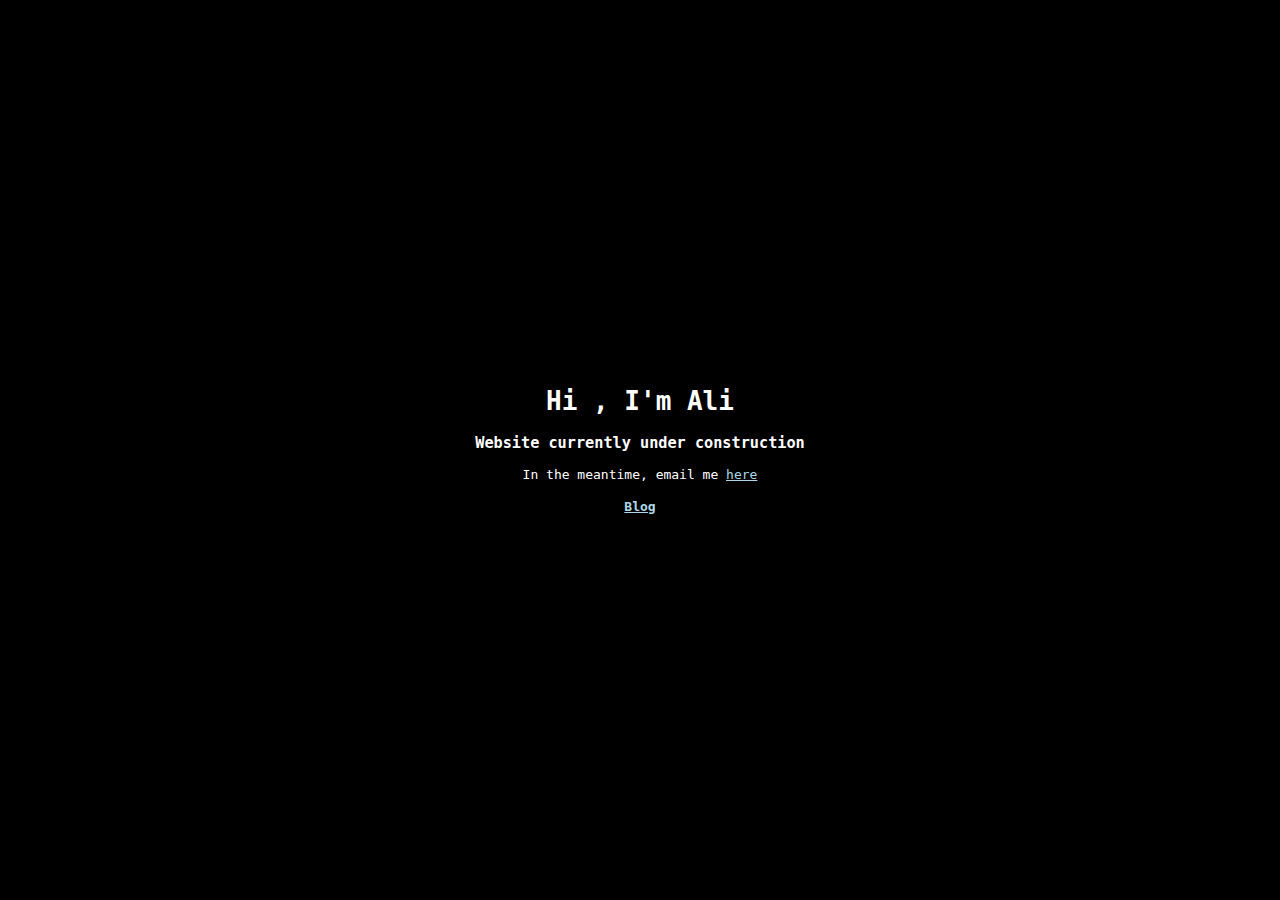
==== index.html @ 2341b4b0 "Added an old blog post to test markdown converter" ====
<!DOCTYPE html>
<html lang="en">
<head>
    <link rel="stylesheet" href="styles.css">
    <meta charset="UTF-8">
    <meta name="viewport" content="width=device-width, initial-scale=1.0">
    <title>Ali Khazem</title>
</head>
<body>
    <main>
        <article>
            <h1>Hi , I'm Ali</h1>
            <h3>Website currently under construction</h3>
            <p>In the meantime, email me <a href="mailto:ali@alikhazem.com">here</a></p>
            <h4><a href="Blog/index.html">Blog</a></h4>
        </article>
    </main>

</body>
</html>
---- styles.css ----
body{
    font-family: monospace;
    background: black;
    margin: 0;
    padding: 0;
    font-family: monospace;
}

main{
    color: white;
    display: grid;
    place-items: center;
    min-height: 100vh;
    text-align: center;     
    color: white;
}
main a{
    color: lightblue;
}
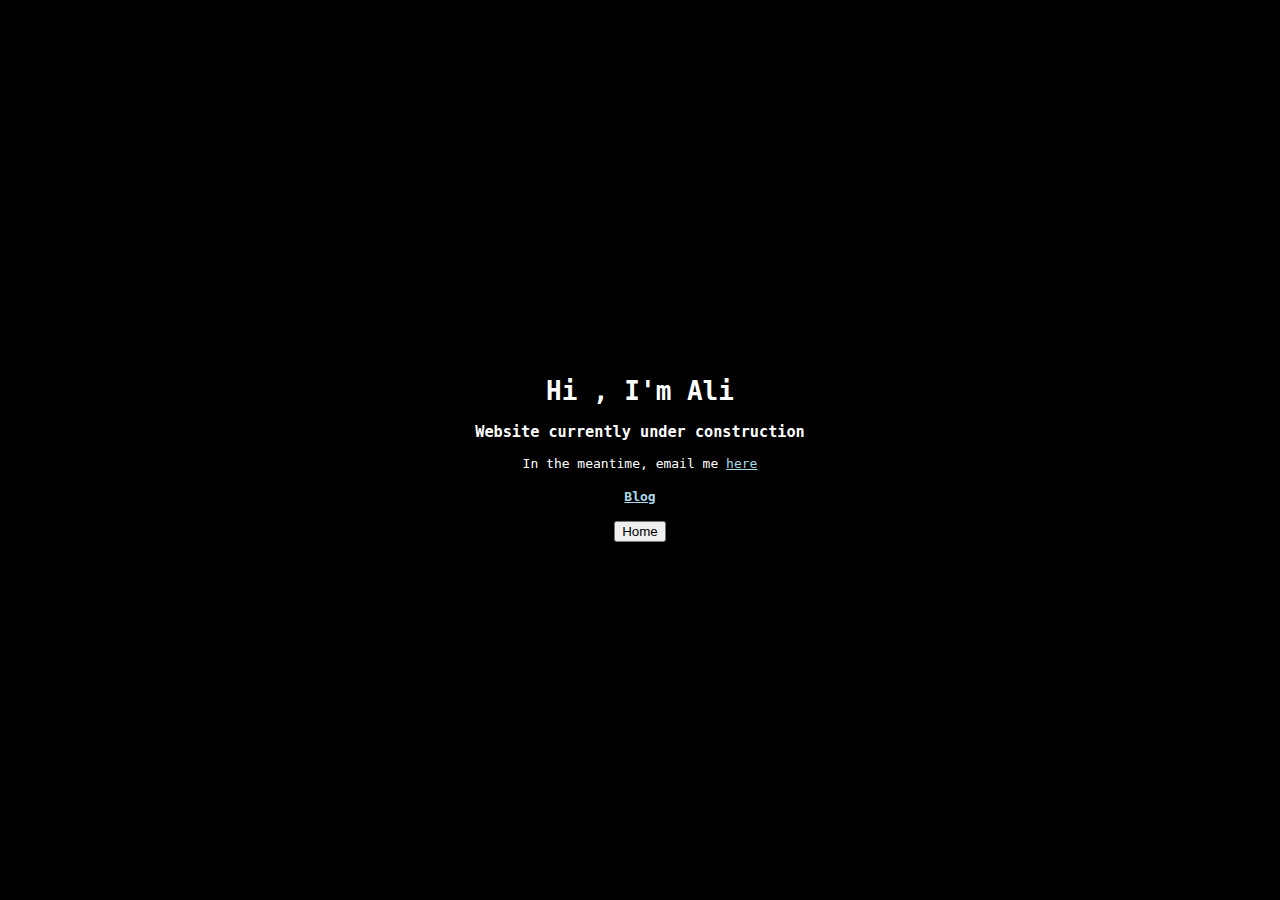
==== commit 9f67cb11: "Trying out some buttons :p" ====
--- a/index.html
+++ b/index.html
@@ -13,6 +13,9 @@
             <h3>Website currently under construction</h3>
             <p>In the meantime, email me <a href="mailto:ali@alikhazem.com">here</a></p>
             <h4><a href="Blog/index.html">Blog</a></h4>
+            <a href="/alikhazem.github.io/index.html">
+                <button type="button">Home</button>
+            </a>
         </article>
     </main>
 
--- a/styles.css
+++ b/styles.css
@@ -16,4 +16,8 @@
 }
 main a{
     color: lightblue;
+}
+
+div {
+    color: white;
 }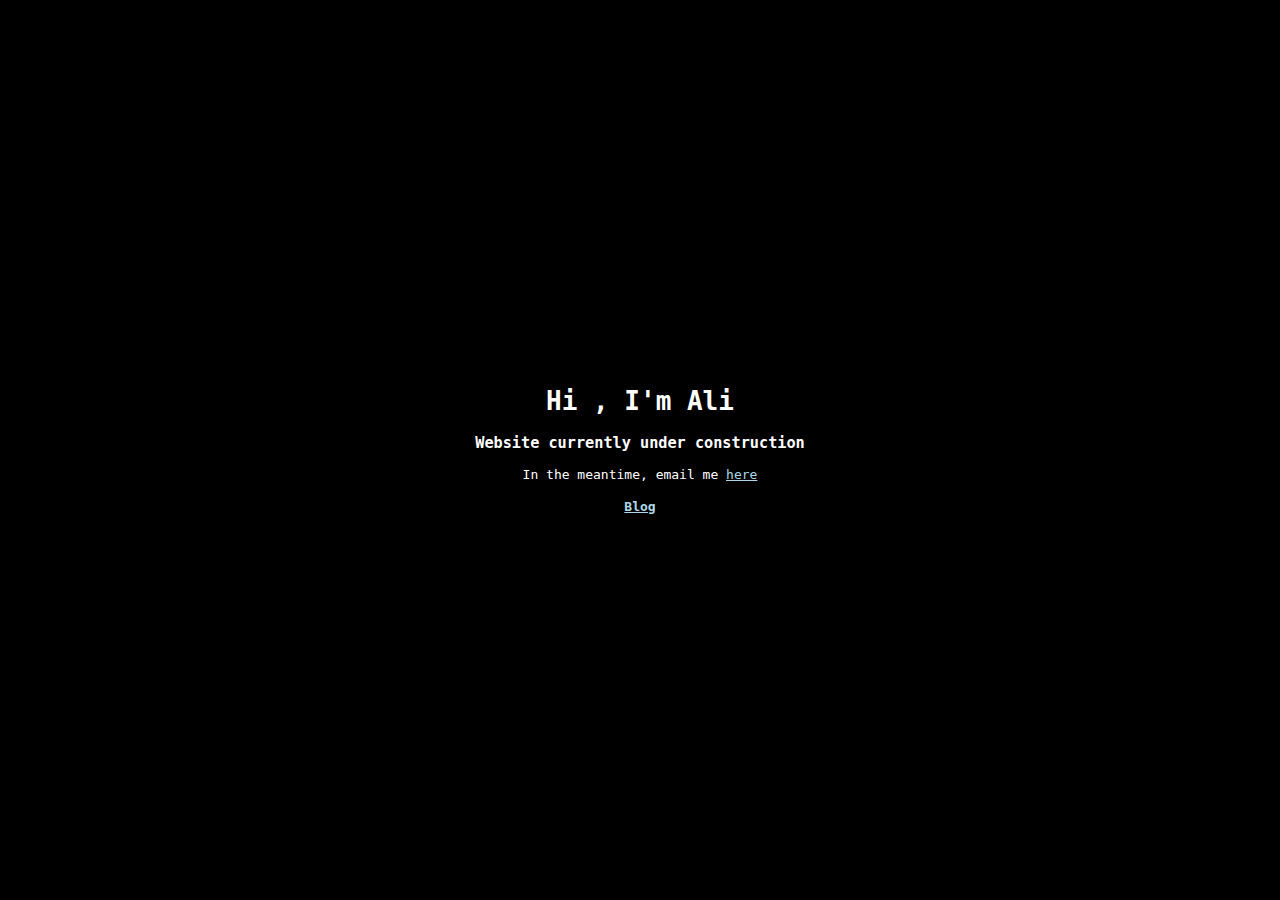
==== commit 1b76e594: "messing with button css" ====
--- a/index.html
+++ b/index.html
@@ -13,9 +13,6 @@
             <h3>Website currently under construction</h3>
             <p>In the meantime, email me <a href="mailto:ali@alikhazem.com">here</a></p>
             <h4><a href="Blog/index.html">Blog</a></h4>
-            <a href="/alikhazem.github.io/index.html">
-                <button type="button">Home</button>
-            </a>
         </article>
     </main>
 
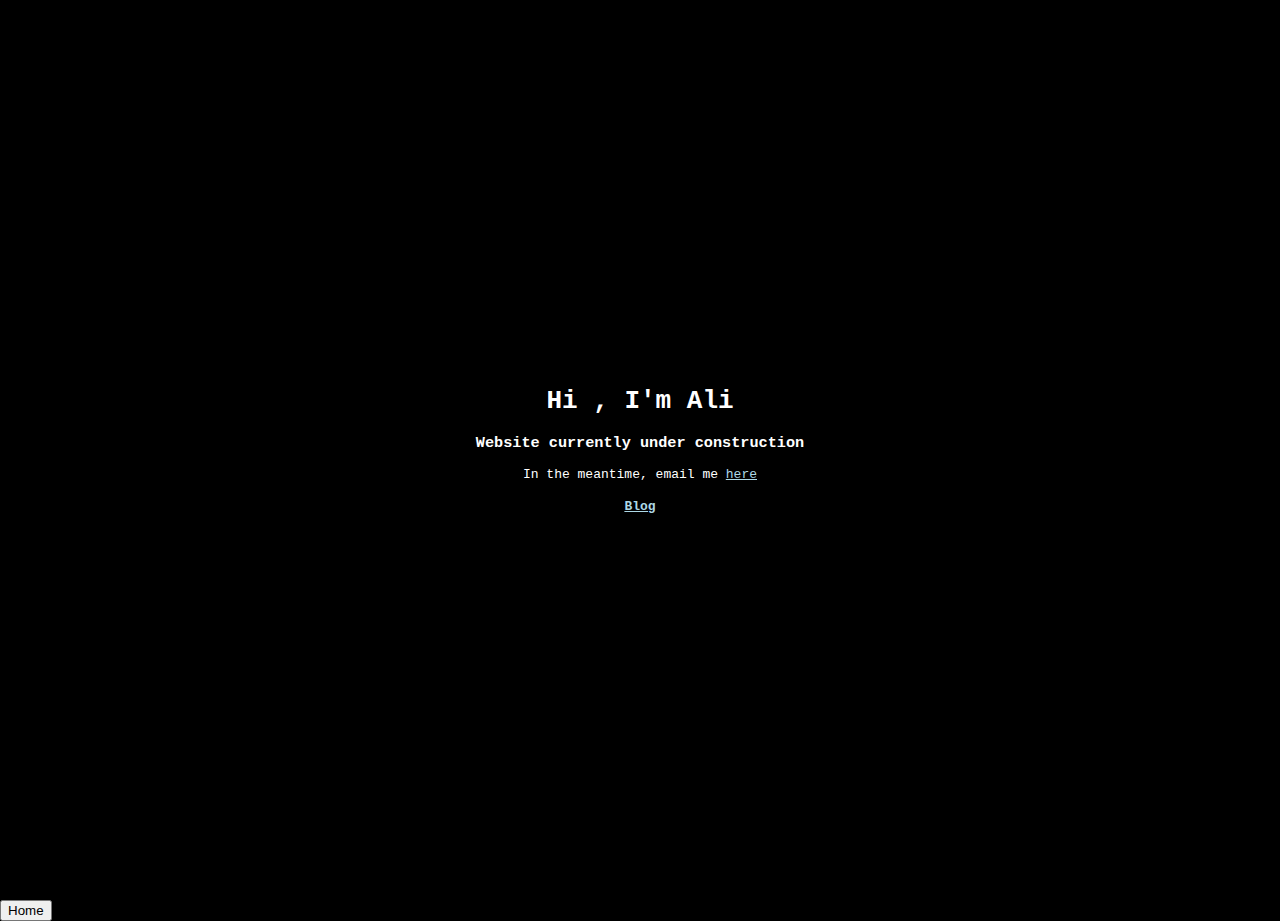
==== commit a23457b8: "messing around with buttons still" ====
--- a/index.html
+++ b/index.html
@@ -2,6 +2,7 @@
 <html lang="en">
 <head>
     <link rel="stylesheet" href="styles.css">
+    <script src="/alikhazem.github.io/js/button.js"></script>
     <meta charset="UTF-8">
     <meta name="viewport" content="width=device-width, initial-scale=1.0">
     <title>Ali Khazem</title>
@@ -15,6 +16,6 @@
             <h4><a href="Blog/index.html">Blog</a></h4>
         </article>
     </main>
-
+    <button id="Home" type="button" onclick="homeRedirect()">Home</button>
 </body>
 </html>--- a/styles.css
+++ b/styles.css
@@ -1,6 +1,6 @@
 body{
     font-family: monospace;
-    background: black;
+    background: rgb(0, 0, 0);
     margin: 0;
     padding: 0;
     font-family: monospace;
@@ -18,6 +18,16 @@
     color: lightblue;
 }
 
-div {
-    color: white;
-}+a button {
+    display: inline-block;
+    text-align: center;
+    
+    }
+    
+main ul{
+        padding-left: 0;
+    }
+
+main ul li {
+        list-style-position: inside;
+     }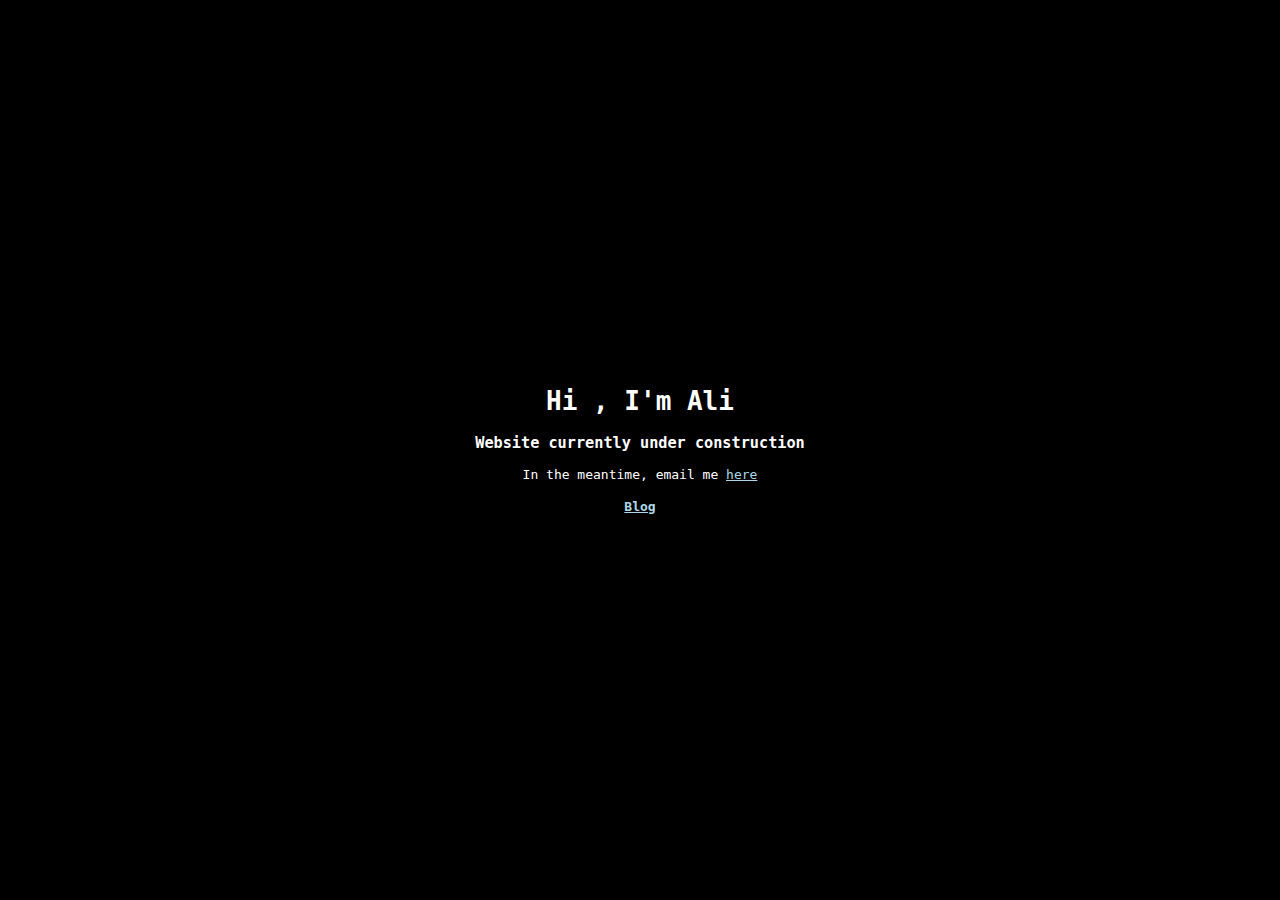
==== commit fa971c82: "playing around still with some buttons. Removed it from main index" ====
--- a/index.html
+++ b/index.html
@@ -2,7 +2,6 @@
 <html lang="en">
 <head>
     <link rel="stylesheet" href="styles.css">
-    <script src="/alikhazem.github.io/js/button.js"></script>
     <meta charset="UTF-8">
     <meta name="viewport" content="width=device-width, initial-scale=1.0">
     <title>Ali Khazem</title>
@@ -16,6 +15,6 @@
             <h4><a href="Blog/index.html">Blog</a></h4>
         </article>
     </main>
-    <button id="Home" type="button" onclick="homeRedirect()">Home</button>
+    
 </body>
 </html>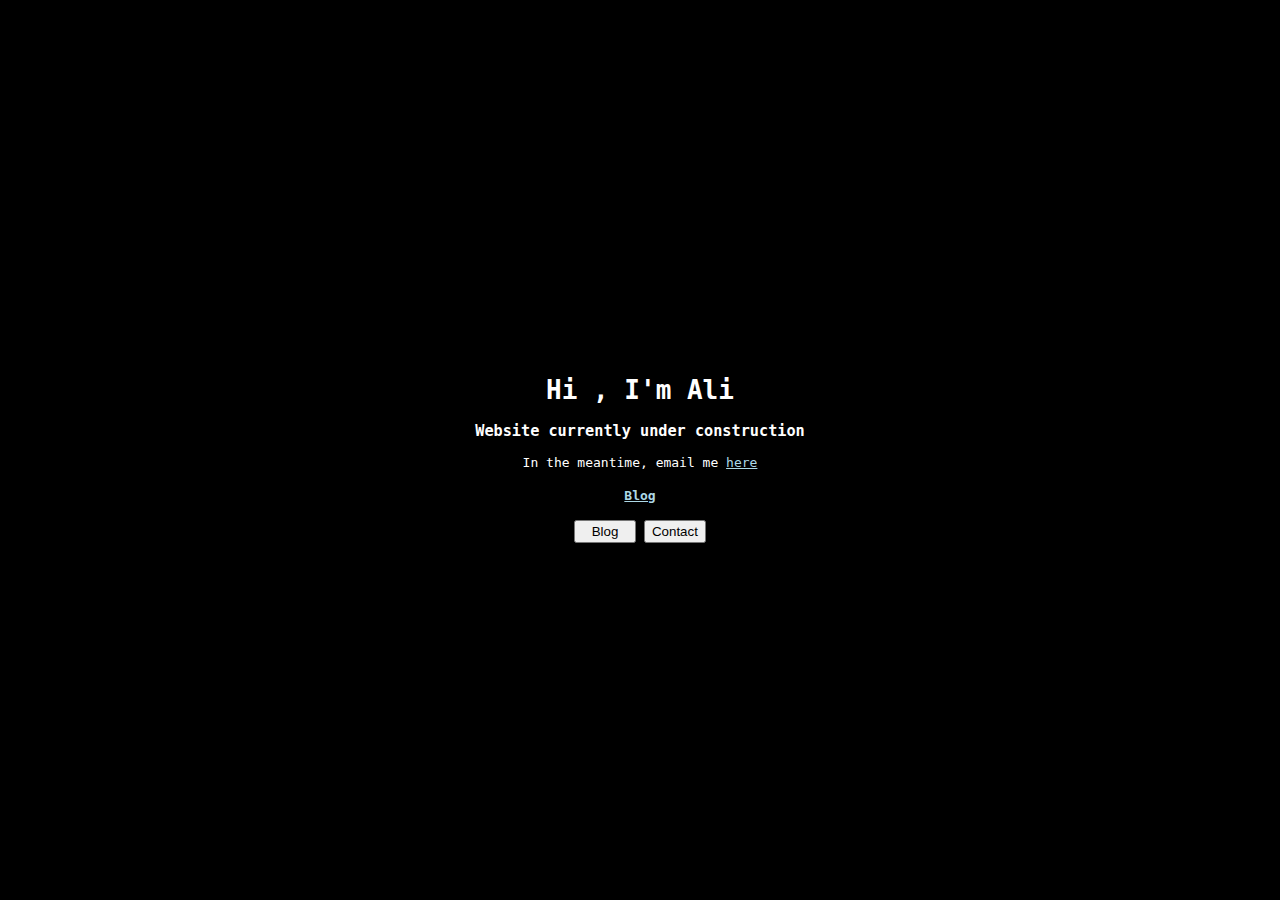
==== commit 5c37f476: "added some contact and blog redirect buttons on main page" ====
--- a/index.html
+++ b/index.html
@@ -13,8 +13,19 @@
             <h3>Website currently under construction</h3>
             <p>In the meantime, email me <a href="mailto:ali@alikhazem.com">here</a></p>
             <h4><a href="Blog/index.html">Blog</a></h4>
+            <button id="Blog" type="button" onclick="blogRedirect()">Blog</button>
+            <button id="Contact" type="button" onclick="contactRedirect()">Contact</button>
         </article>
     </main>
     
+<script>
+    function blogRedirect(){
+location.href = "https://alikhazem.github.io/Blog/index.html";
+} 
+
+function contactRedirect(){
+    location.href = "mailto:ali@alikhazem.com"
+}
+</script>
 </body>
 </html>--- a/styles.css
+++ b/styles.css
@@ -18,10 +18,11 @@
     color: lightblue;
 }
 
-a button {
+button {
     display: inline-block;
     text-align: center;
-    
+    width: 62px;
+    height: 23px;
     }
     
 main ul{
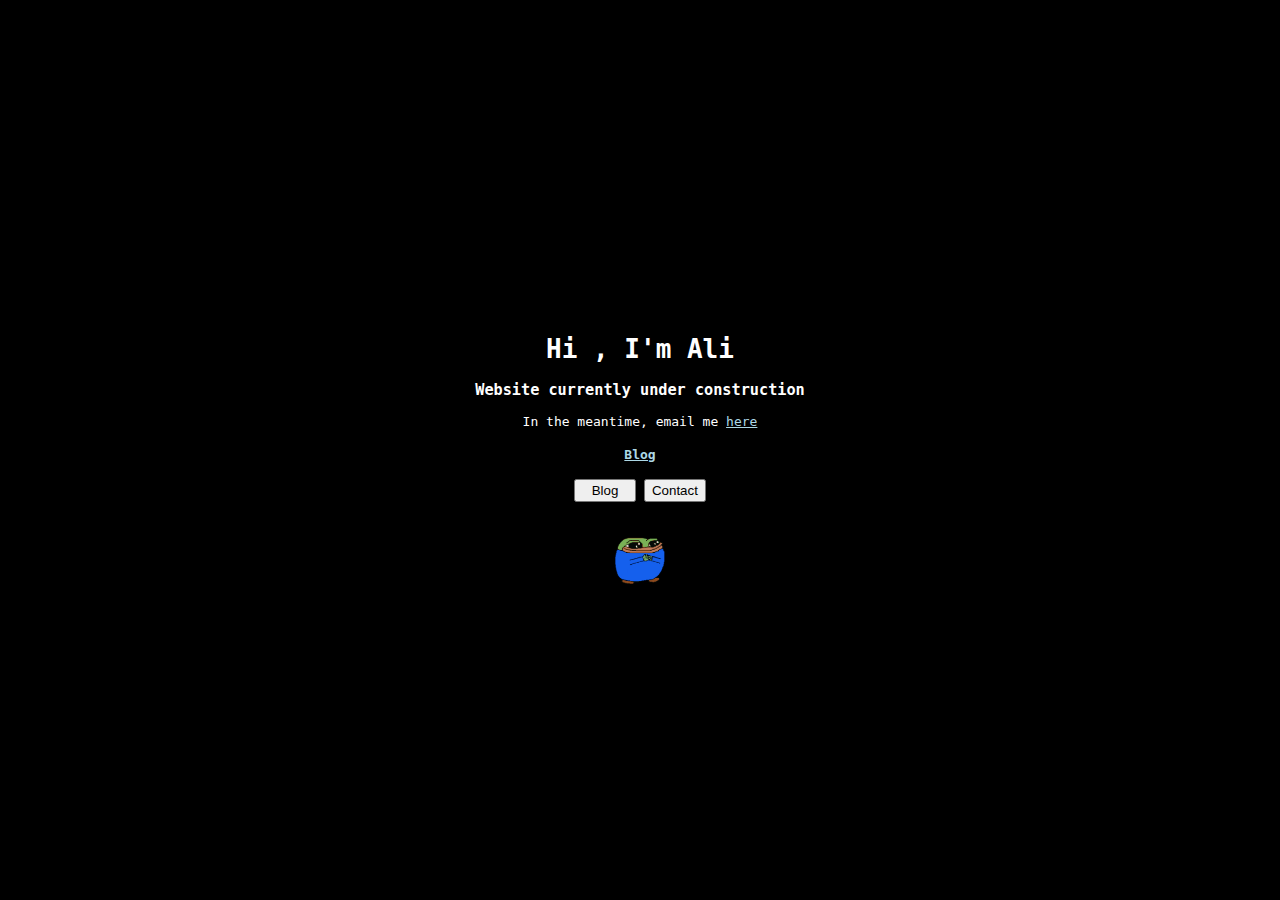
==== commit 9ad6f9c2: "pepe gifs" ====
--- a/index.html
+++ b/index.html
@@ -15,14 +15,14 @@
             <h4><a href="Blog/index.html">Blog</a></h4>
             <button id="Blog" type="button" onclick="blogRedirect()">Blog</button>
             <button id="Contact" type="button" onclick="contactRedirect()">Contact</button>
+            <a href="/pepe/index.html"><img src="/resources/1.gif" alt="pepe"></a>
         </article>
     </main>
-    
+
 <script>
     function blogRedirect(){
 location.href = "https://alikhazem.github.io/Blog/index.html";
 } 
-
 function contactRedirect(){
     location.href = "mailto:ali@alikhazem.com"
 }
--- a/styles.css
+++ b/styles.css
@@ -31,4 +31,12 @@
 
 main ul li {
         list-style-position: inside;
-     }+     }
+
+a img {
+width: 50px;
+margin-left: auto;
+margin-right: auto;
+display: block;
+margin-top: 32px;
+}